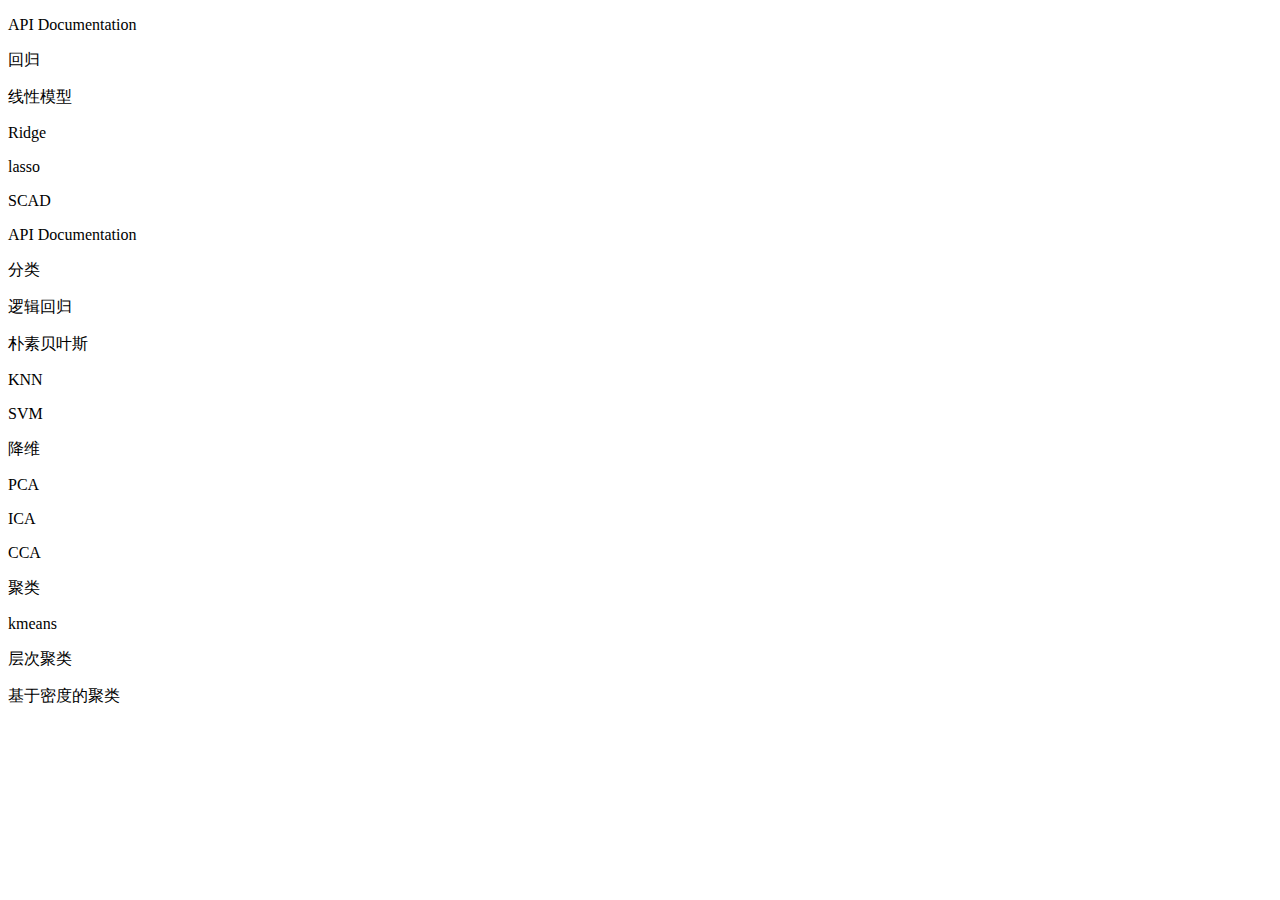
==== API.html @ a823addc "Update API.html" ====
<!doctype html>
<html lang="en">
 <head>
  <meta charset="UTF-8">
  <meta name="Generator" content="EditPlus®">
  <meta name="Author" content="">
  <meta name="Keywords" content="">
  <meta name="Description" content="">
  <title>api文档</title>
 </head>
</head>
<body>
 <p>API Documentation</p>
<p>回归</p>
<p>线性模型</p>
<p>Ridge</p>
<p>lasso</p>
<p>SCAD</p>
<p>API Documentation</p>
<p>分类</p>
<p>逻辑回归</p>
<p>朴素贝叶斯</p>
<p>KNN</p>
<p>SVM</p>
<p>降维</p>
<p>PCA</p>
<p>ICA</p>
<p>CCA</p>
<p>聚类</p>
<p>kmeans</p>
<p>层次聚类</p>
<p>基于密度的聚类</p>
</body>
</html>
 </body>
</html>
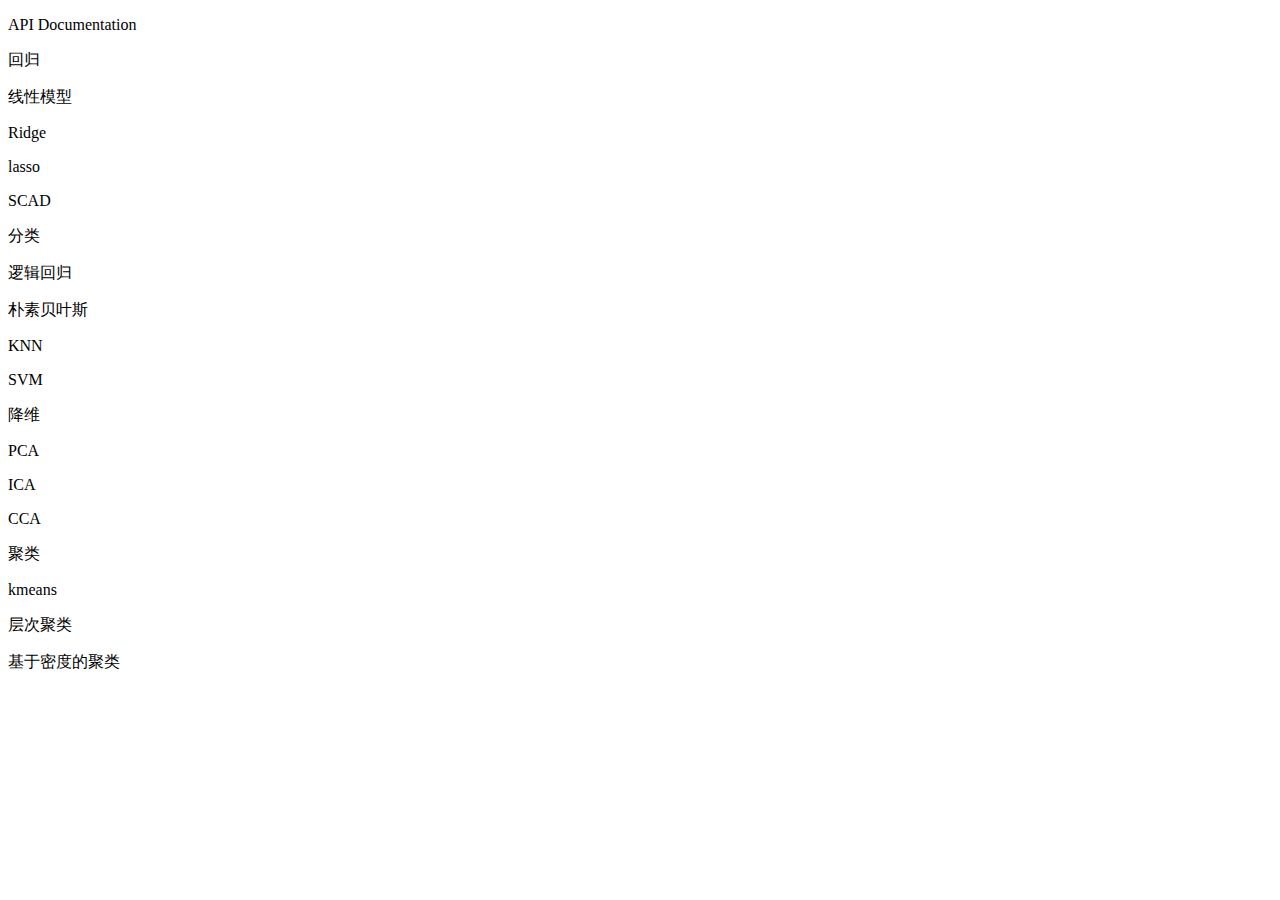
==== commit 3006e0b4: "Update API.html" ====
--- a/API.html
+++ b/API.html
@@ -16,7 +16,6 @@
 <p>Ridge</p>
 <p>lasso</p>
 <p>SCAD</p>
-<p>API Documentation</p>
 <p>分类</p>
 <p>逻辑回归</p>
 <p>朴素贝叶斯</p>
@@ -32,5 +31,5 @@
 <p>基于密度的聚类</p>
 </body>
 </html>
- </body>
+</body>
 </html>
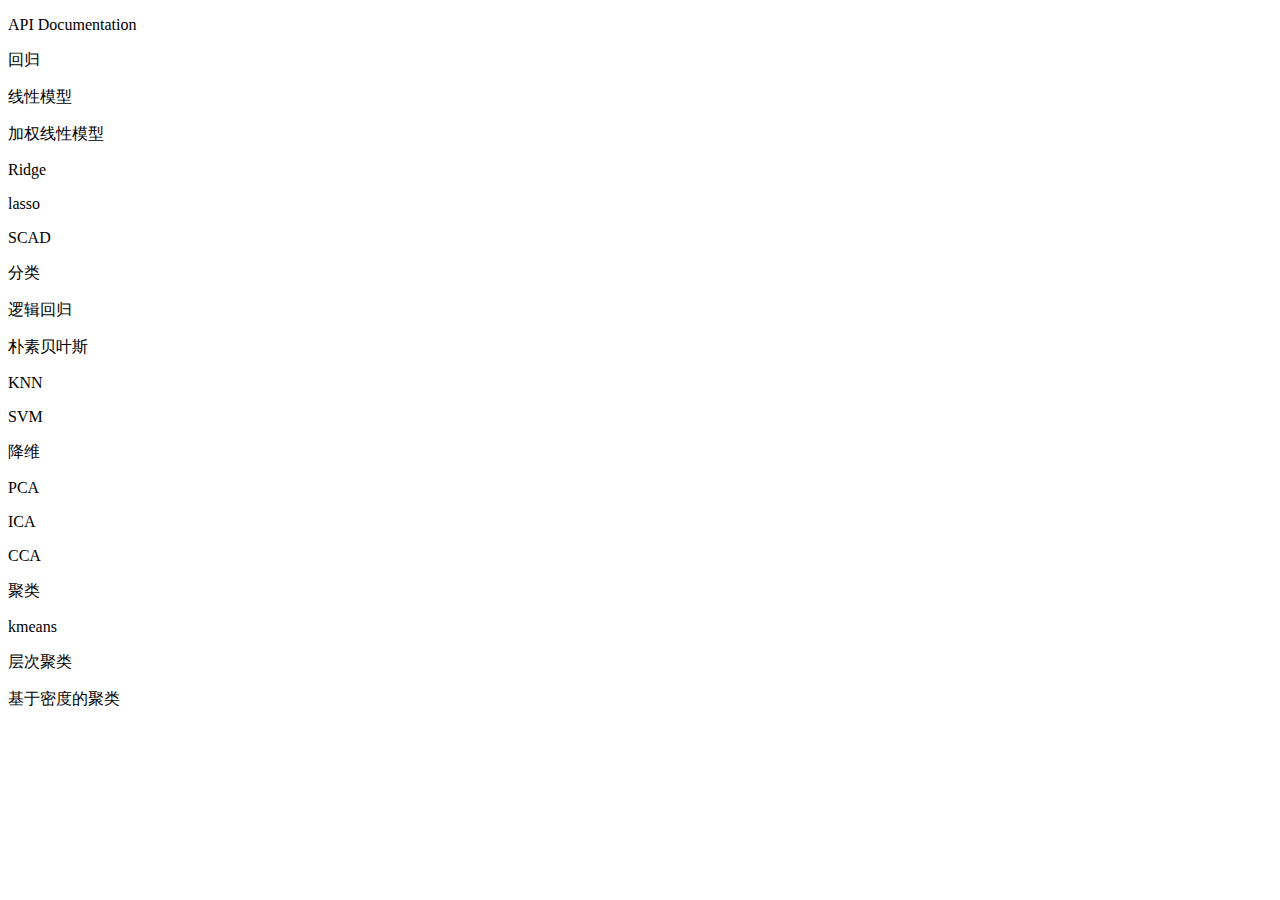
==== commit 9d52c83f: "Update API.html" ====
--- a/API.html
+++ b/API.html
@@ -13,6 +13,7 @@
  <p>API Documentation</p>
 <p>回归</p>
 <p>线性模型</p>
+<p>加权线性模型</p>
 <p>Ridge</p>
 <p>lasso</p>
 <p>SCAD</p>
@@ -31,5 +32,3 @@
 <p>基于密度的聚类</p>
 </body>
 </html>
-</body>
-</html>
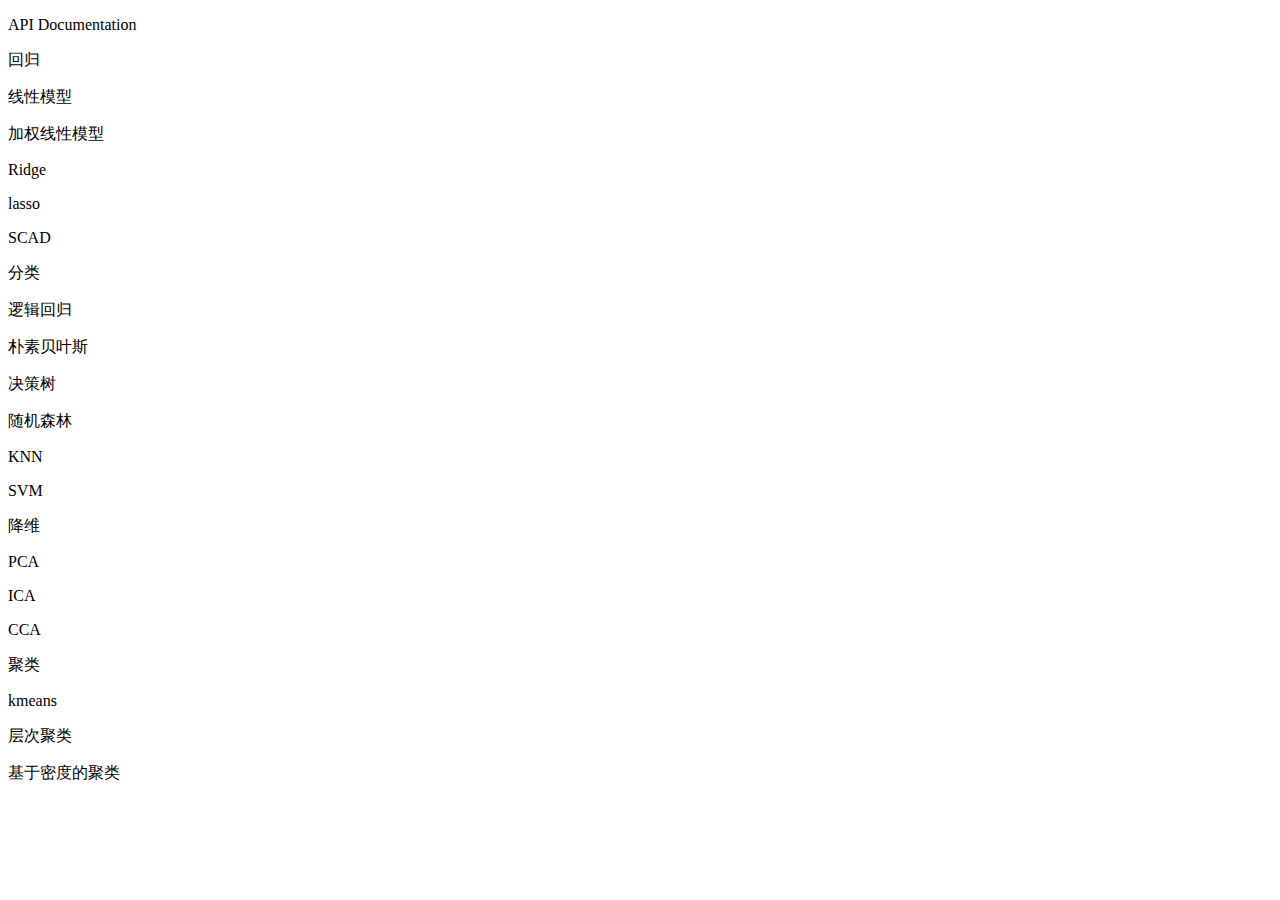
==== commit 536232ef: "Update API.html" ====
--- a/API.html
+++ b/API.html
@@ -20,6 +20,8 @@
 <p>分类</p>
 <p>逻辑回归</p>
 <p>朴素贝叶斯</p>
+<p>决策树</p>
+<p>随机森林</p>
 <p>KNN</p>
 <p>SVM</p>
 <p>降维</p>
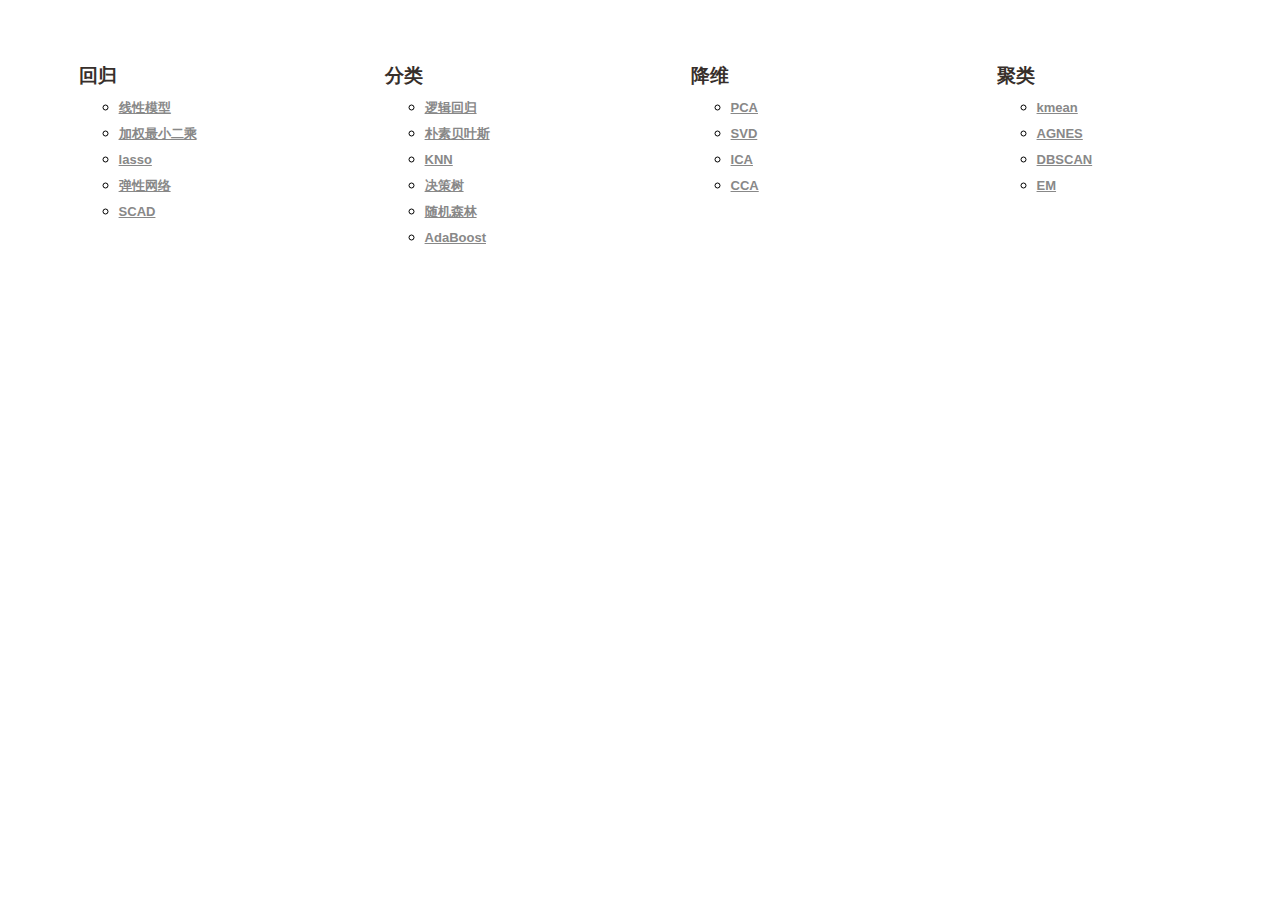
==== commit 7eef724b: "Update API.html" ====
--- a/API.html
+++ b/API.html
@@ -6,31 +6,74 @@
   <meta name="Author" content="">
   <meta name="Keywords" content="">
   <meta name="Description" content="">
-  <title>api文档</title>
- </head>
-</head>
+  <title>Document</title>
 <body>
- <p>API Documentation</p>
-<p>回归</p>
-<p>线性模型</p>
-<p>加权线性模型</p>
-<p>Ridge</p>
-<p>lasso</p>
-<p>SCAD</p>
-<p>分类</p>
-<p>逻辑回归</p>
-<p>朴素贝叶斯</p>
-<p>决策树</p>
-<p>随机森林</p>
-<p>KNN</p>
-<p>SVM</p>
-<p>降维</p>
-<p>PCA</p>
-<p>ICA</p>
-<p>CCA</p>
-<p>聚类</p>
-<p>kmeans</p>
-<p>层次聚类</p>
-<p>基于密度的聚类</p>
+<ul class="nav">
+<div class="nav-column">
+	<h3>回归</h3>
+	<ul>
+		<li><a href="#">线性模型</a></li>
+		<li><a href="#">加权最小二乘</a></li>
+		<li><a href="#">lasso</a></li>
+		<li><a href="#">弹性网络</a></li>
+		<li><a href="#">SCAD</a></li>
+    </ul>
+</div>
+<div class="nav-column">
+	<h3>分类</h3>
+	<ul>
+		<li><a href="#">逻辑回归</a></li>
+		<li><a href="#">朴素贝叶斯</a></li>
+		<li><a href="#">KNN</a></li>
+		<li><a href="#">决策树</a></li>
+		<li><a href="#">随机森林</a></li>
+		<li><a href="#">AdaBoost</a></li>
+    </ul>
+</div>
+<div class="nav-column">
+	<h3>降维</h3>
+	<ul>
+		<li><a href="#">PCA</a></li>
+		<li><a href="#">SVD</a></li>
+		<li><a href="#">ICA</a></li>
+		<li><a href="#">CCA</a></li>
+    </ul>
+</div>
+<div class="nav-column">
+	<h3>聚类</h3>
+	<ul>
+		<li><a href="#">kmean</a></li>
+		<li><a href="#">AGNES</a></li>
+		<li><a href="#">DBSCAN</a></li>
+		<li><a href="#">EM</a></li>
+    </ul>
+</div>
+</ul>
+<style>
+*{margin:0px,padding:0px}
+  .nav .nav-column {
+	float:left;
+	width:20%;
+	padding:2.5%;
+}
+.nav .nav-column h3{
+	margin:20px 0 10px 0;
+	line-height:18px;
+	font-family:Helvetica,Arial,sans-serif;
+	font-weight:bold;
+	color:#372f2b;
+	text-transform:uppercase;
+}
+.nav .nav-column h3.orange{color:#ff722b;}
+.nav .nav-column li a {
+	display:block;
+	line-height:26px;
+	font-family:Helvetica,Arial,sans-serif;
+	font-weight:bold;
+	font-size:13px;
+	color:#888888;
+}
+.nav .nav-column li a:hover{color:#666666;}
+</style>
 </body>
 </html>
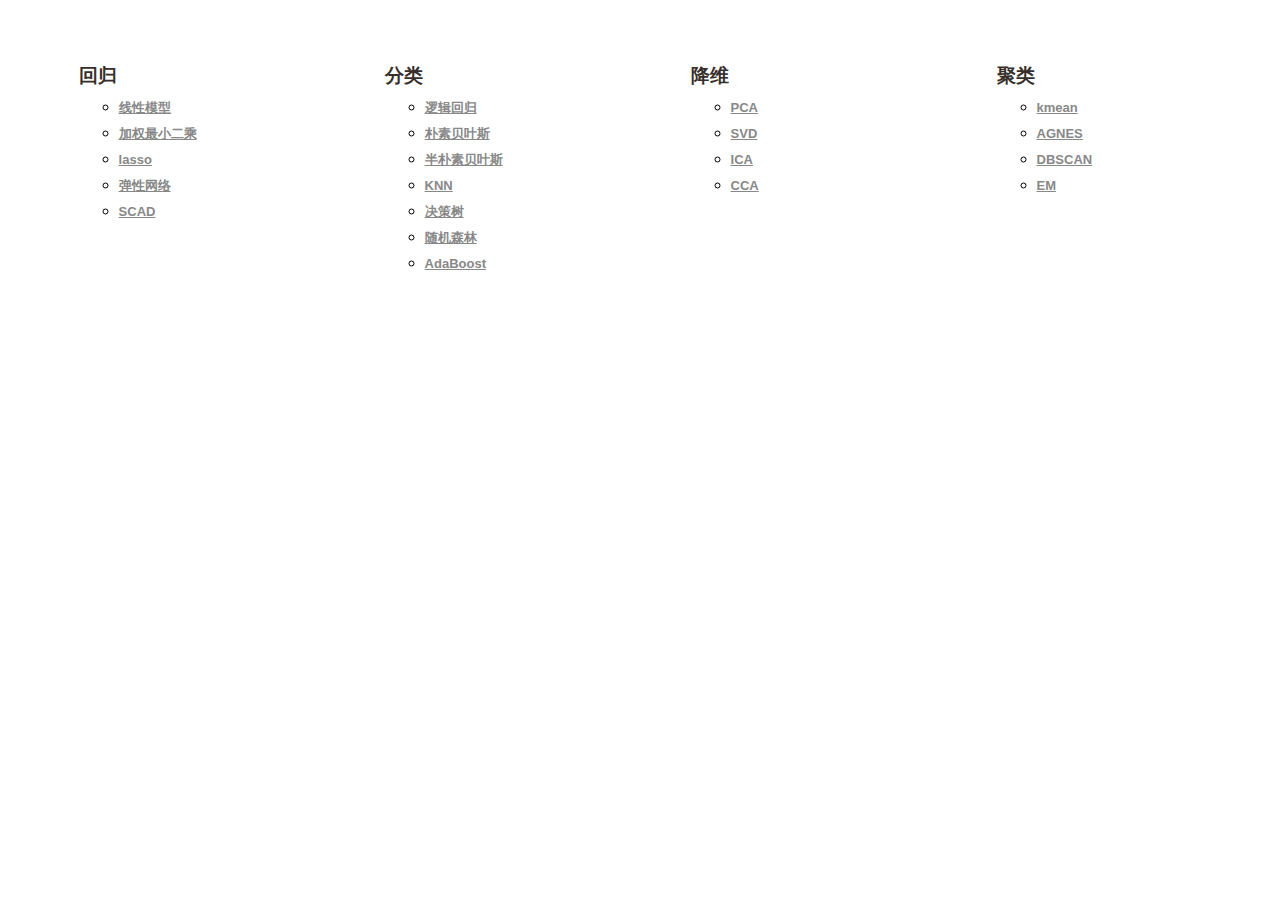
==== commit d998ae66: "Update API.html" ====
--- a/API.html
+++ b/API.html
@@ -24,6 +24,7 @@
 	<ul>
 		<li><a href="#">逻辑回归</a></li>
 		<li><a href="#">朴素贝叶斯</a></li>
+		<li><a href="#">半朴素贝叶斯</a></li>
 		<li><a href="#">KNN</a></li>
 		<li><a href="#">决策树</a></li>
 		<li><a href="#">随机森林</a></li>
